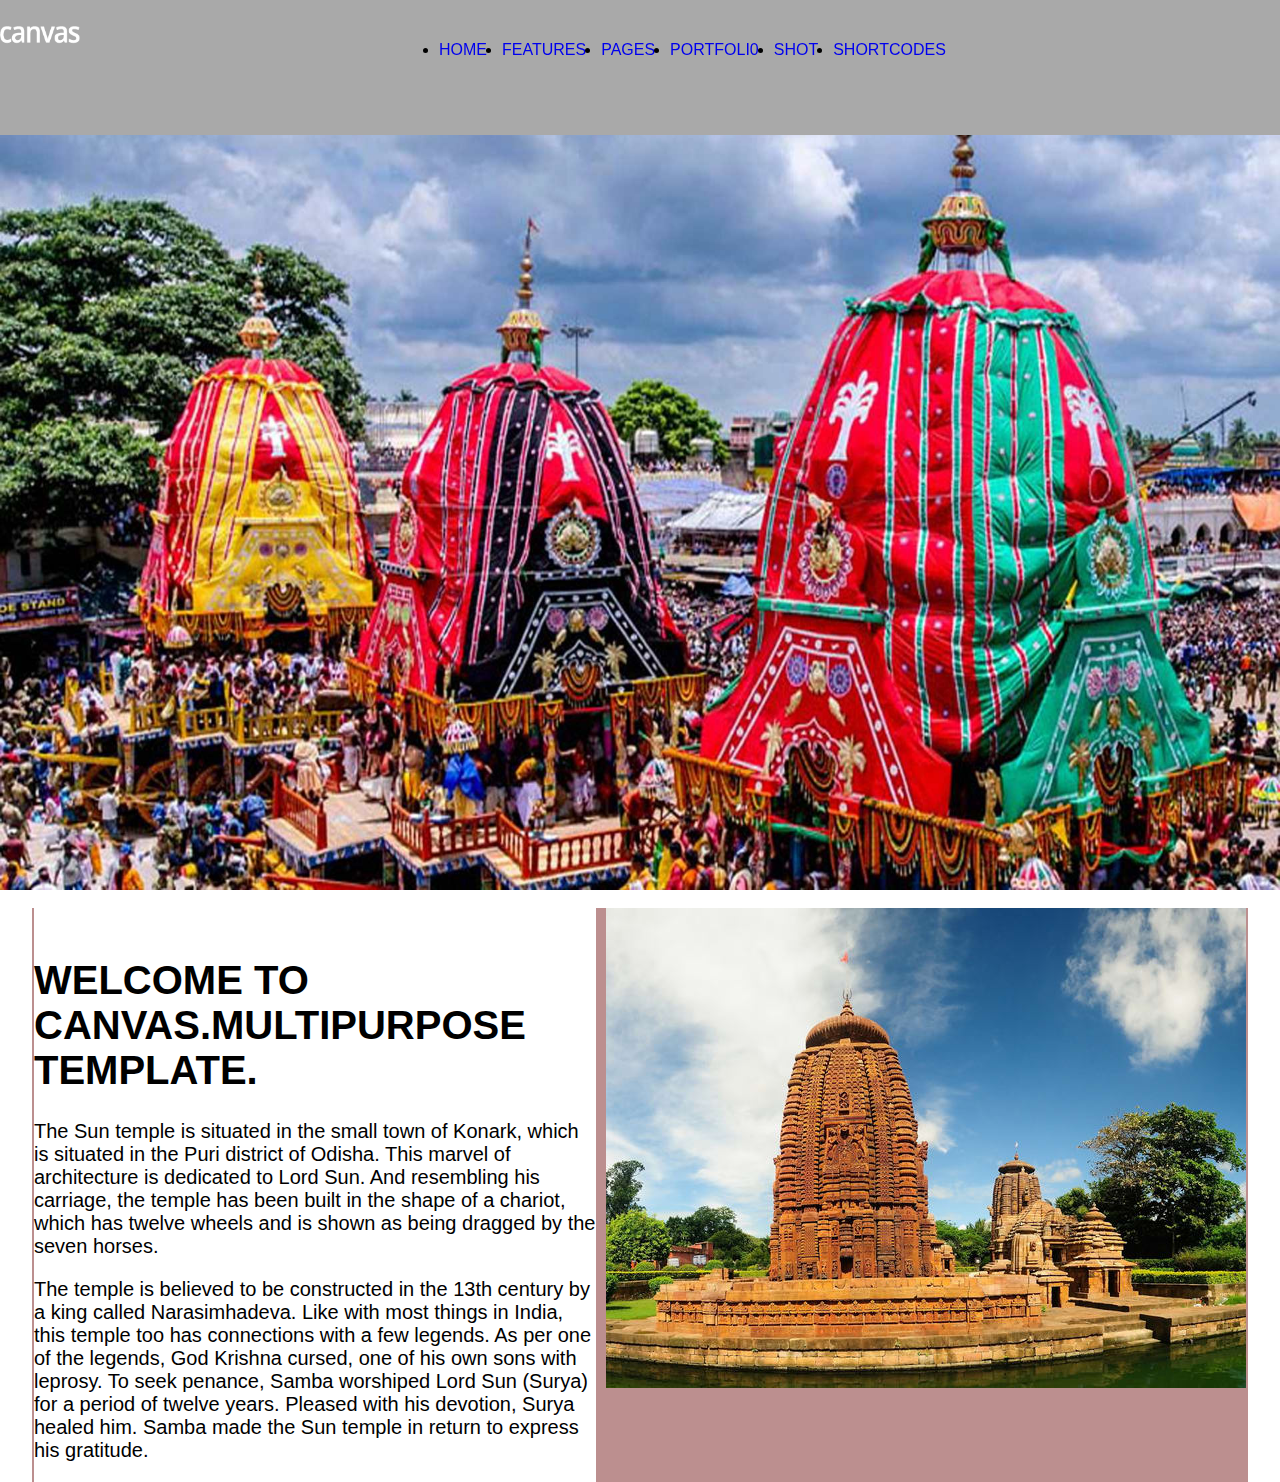
==== test.html @ 64397fba "Attached the project with temple related things.Also modified the code to make it responsive." ====
<!DOCTYPE html>
<html lang="en">

<head>
    <meta charset="UTF-8">
    <meta name="viewport" content="width=device-width, initial-scale=1.0">
    <meta http-equiv="X-UA-Compatible" content="ie=edge">
    <link rel="stylesheet" href="css/base.css">
    <link rel="stylesheet" href="css/module.css">
    <link rel="stylesheet" href="css/state.css">
    <link rel="stylesheet" href="css/layout.css">
    <link rel="stylesheet" href="css/style.css">
    <title>Canvas website</title>
</head>
<!-- 
<body style="background-image: url(images/backimage.jpg)"> -->
    <body>

    <nav id="navigationBar" class="navBar" style="height: 10vh;">

        <div id="menuOnNav" class="mainMenuContainer">
            <div id="canvaLogo">
                <img src="images/logo-dark.png" alt="canvaLogo" style="width: 80px;height: 70px;">
            </div>

            <div id="mainMenuContainer1">
                <ul>
                    <div class="mainMenu">
                        <li>
                            <a href="#">HOME</a>
                        </li>
                    </div>
                    <div class="mainMenu">
                        <li>
                            <a href="#">FEATURES</a>
                        </li>
                    </div>
                    <div class="mainMenu">
                        <li>
                            <a href="#">PAGES</a>
                        </li>
                    </div>
                    <div class="mainMenu">
                        <li>
                            <a href="#">PORTFOLI0</a>
                        </li>
                    </div>
                    <div class="mainMenu">
                        <li>
                            <a href="#">SHOT</a>
                        </li>
                    </div>
                    <div class="mainMenu">
                        <li>
                            <a href="#">SHORTCODES</a>
                        </li>
                    </div>
                </ul>
            </div>


        </div>
    </nav>
    <img src="images/carfestival.jpg" alt="" width="100%" height="30%">


    <br/>
    <br/>
    <div class="mainWrapper" style="width: 95%;margin: auto">
            <!-- section 1 starts here-->
    
            <section id="section1">
    
                <div class="columnContainer" style="background-color: rosybrown">
                    <div id="box-1" style="background: white">
    
                        <br>
                        <h1>WELCOME TO CANVAS.MULTIPURPOSE TEMPLATE.</h1>
                        <p>The Sun temple is situated in the small town of Konark, which is situated in the Puri district of Odisha.
                            This marvel of architecture is dedicated to Lord Sun. And resembling his carriage, the temple has
                            been built in the shape of a chariot, which has twelve wheels and is shown as being dragged by the
                            seven horses.</p>
                        <p>The temple is believed to be constructed in the 13th century by a king called Narasimhadeva. Like with
                            most things in India, this temple too has connections with a few legends. As per one of the legends,
                            God Krishna cursed, one of his own sons with leprosy. To seek penance, Samba worshiped Lord Sun (Surya)
                            for a period of twelve years. Pleased with his devotion, Surya healed him. Samba made the Sun temple
                            in return to express his gratitude.</p>
                    </div>
                    <div id="box-2">
                        <img src="images/suntemple.jpg" alt="mobile phone image">
                    </div>
                </div>
    
            </section>
    </div>    
   
            <footer id="footer" style="margin-left: 5px">
            

        </footer>

</body>

</html>
---- css/base.css ----
body{
    margin: 0px;
    left: 0px;
}
ul{
    margin:0px;
}
---- css/module.css ----
* {box-sizing: border-box}
body {font-family: Verdana, sans-serif; margin:0}
.mySlides {display: none}
img {vertical-align: middle;}

/* Slideshow container */
.slideshow-container {
  max-width: 1000px;
  position: relative;
  margin: auto;
}

/* Next & previous buttons */
.prev, .next {
  cursor: pointer;
  position: absolute;
  top: 50%;
  width: auto;
  padding: 16px;
  margin-top: -22px;
  color: white;
  font-weight: bold;
  font-size: 18px;
  transition: 0.6s ease;
  border-radius: 0 3px 3px 0;
}

/* Position the "next button" to the right */
.next {
  right: 0;
  border-radius: 3px 0 0 3px;
}

/* On hover, add a black background color with a little bit see-through */
.prev:hover, .next:hover {
  background-color: rgba(0,0,0,0.8);
}

/* Caption text */
.text {
  color: #f2f2f2;
  font-size: 15px;
  padding: 8px 12px;
  position: absolute;
  bottom: 8px;
  width: 100%;
  text-align: center;
}

/* Number text (1/3 etc) */
.numbertext {
  color: #f2f2f2;
  font-size: 12px;
  padding: 8px 12px;
  position: absolute;
  top: 0;
}

/* The dots/bullets/indicators */
.dot {
  cursor: pointer;
  height: 15px;
  width: 15px;
  margin: 0 2px;
  background-color: #bbb;
  border-radius: 50%;
  display: inline-block;
  transition: background-color 0.6s ease;
}

.active, .dot:hover {
  background-color: #717171;
}

/* Fading animation */
.fade {
  -webkit-animation-name: fade;
  -webkit-animation-duration: 1.5s;
  animation-name: fade;
  animation-duration: 1.5s;
}

@-webkit-keyframes fade {
  from {opacity: .4} 
  to {opacity: 1}
}

@keyframes fade {
  from {opacity: .4} 
  to {opacity: 1}
}

/* On smaller screens, decrease text size */
@media only screen and (max-width: 300px) {
  .prev, .next,.text {font-size: 11px}
}
---- css/layout.css ----
/*====================section 1 starts here=================================*/


.columnContainer{
    display: flex;
    flex-direction: row;/*it is the default value*/
    
}
#box-1{
flex: 1;
margin-right: 10px;
margin-left: 2px;
}
#box-2{
flex: 1;
margin-right: 2px;
}
#section1{
    font-size: 1.25rem;
    font-weight: 300;
    background-color: yellowgreen;
}
/*=====================================================*/
/*====================section 2 starts here=================================*/
#section2{
    background-color:wheat;
}
#section2ColumnContainer{
    display: flex;
    background-color: gray;
}
.imageDiv{
    display: flex;
    justify-content: center;
}
.afterImage h4{
text-align: center;
}
#box-3{
    flex: 1;
    margin-right: 2px;
}
#box-4{
    flex: 1;
    margin-right: 4px;
}
#box-5{
    flex: 1;
}
#section2ColumnContainer img{
    width: 256px;
    height: 256px;
}
/*Footer section starts here*/
footer{
    
    height: 50%;
}
/*
.addressContainer{
  
    background: #556b2f;
    
    
    
}
*/
#addressContainerMain{
    /*just removing bcoz facing some issue with making it responsive
    height: 80%;
    width: 90%;
    */
    background:white;
    /*not required
    position: relative;
    top:15px;
    left: 30px;
    */
    display: flex;
   
}
#blogroll ul{
    /*why not working*/
    list-style: none;
    padding-left: 0%;
}
#blogroll{
    margin-left: 20px;
    margin-right: 20px;
}
.two-third-col{
    
    width: 66%;
    background: rgb(86, 86, 126);
    flex:1;
    display: flex;
  
    
}
.one-third-col{
   
    width: 33%;
    flex:1;
    background: yellowgreen;
    display: flex;
    flex-direction: column;
    align-items: flex-start;
}
#onethirdcolrow1{
flex: 1;
}
#onethirdcolrow2{
    flex: 1;
}
#onethirdcolrow3{
    flex: 1;
}
.one-third-col-row-container{
display: flex;
}
.onethirdcolrow1Image img{
   /*provided thhis height and width in order to make all images of same size.otherwise it will of diff
   size and take diff space*/ 
    width: 80px;
    height: 80px;
}
/*
.copyrightsContainer{
    display: flex;
    align-items: center;
    border-top: 3px;
    background: darkgrey;
    height: 20%;
    align-items: center;
}
#copyright{
    flex:1;
    padding-left: 50px;
}
#socialMedialinks{
    flex:1;
    padding-right: 50px;
}*/
.copyrightsContainer{
    
    background: darkgrey;
    height: 20%;
}
#footer-social{
padding-left: 35%;
padding-right: 35%;
}
#footer-copyright{
    padding-left: 25%;
padding-right: 25%;
padding-top: 1%;
}

@media(max-width: 630px) {
    .columnContainer{
         flex-direction: column;
    }
}
@media(max-width: 630px) {
    #section2ColumnContainer{
         flex-direction: column;
    }
}
@media(max-width: 630px) {
    #addressContainerMain{
         flex-direction: column;
    }
}
@media(max-width: 630px) {
    .two-third-col{
         flex-direction: column;
    }
}
@media(max-width: 630px) {
    .one-third-col{
         flex-direction: column;
    }
}
---- css/style.css ----
#menuOnNav{
    background:darkgrey;
    height: 15vh;
    display: flex;
    position: fixed;
    top: 0px;
    width: 100%;

}
#canvaLogo{
width: 30%;

}
/*
.mainMenuContainer ul{
    /* to eliminate dots of ul items.
    list-style: none;
}
.div li{
   
   
}
*/
.mainMenu{
   
   /*  background: cyan;
   
   border: 1px solid black;
    display: flex;*/
    height: 12vh;
   margin-left:15px; 
   /* align-items: center;*/
   /*position and top has been added inorder to place the menus centrally inside its own div*/
   position: relative;
   top: 30%;
    
}
#mainMenuContainer1 a {
    /*to remove underlines*/
text-decoration: none;
margin-top: 40%;
width: 70%;

}

#mainMenuContainer1{
    display: flex;
border: 5px;
padding-right: 10px;

width: 70%;
}
#mainMenuContainer1 ul{
    /*it will place home features...side by side*/
    display: flex;
    padding-right: 0px;
}
.imgTitle{
    color: #999;
}
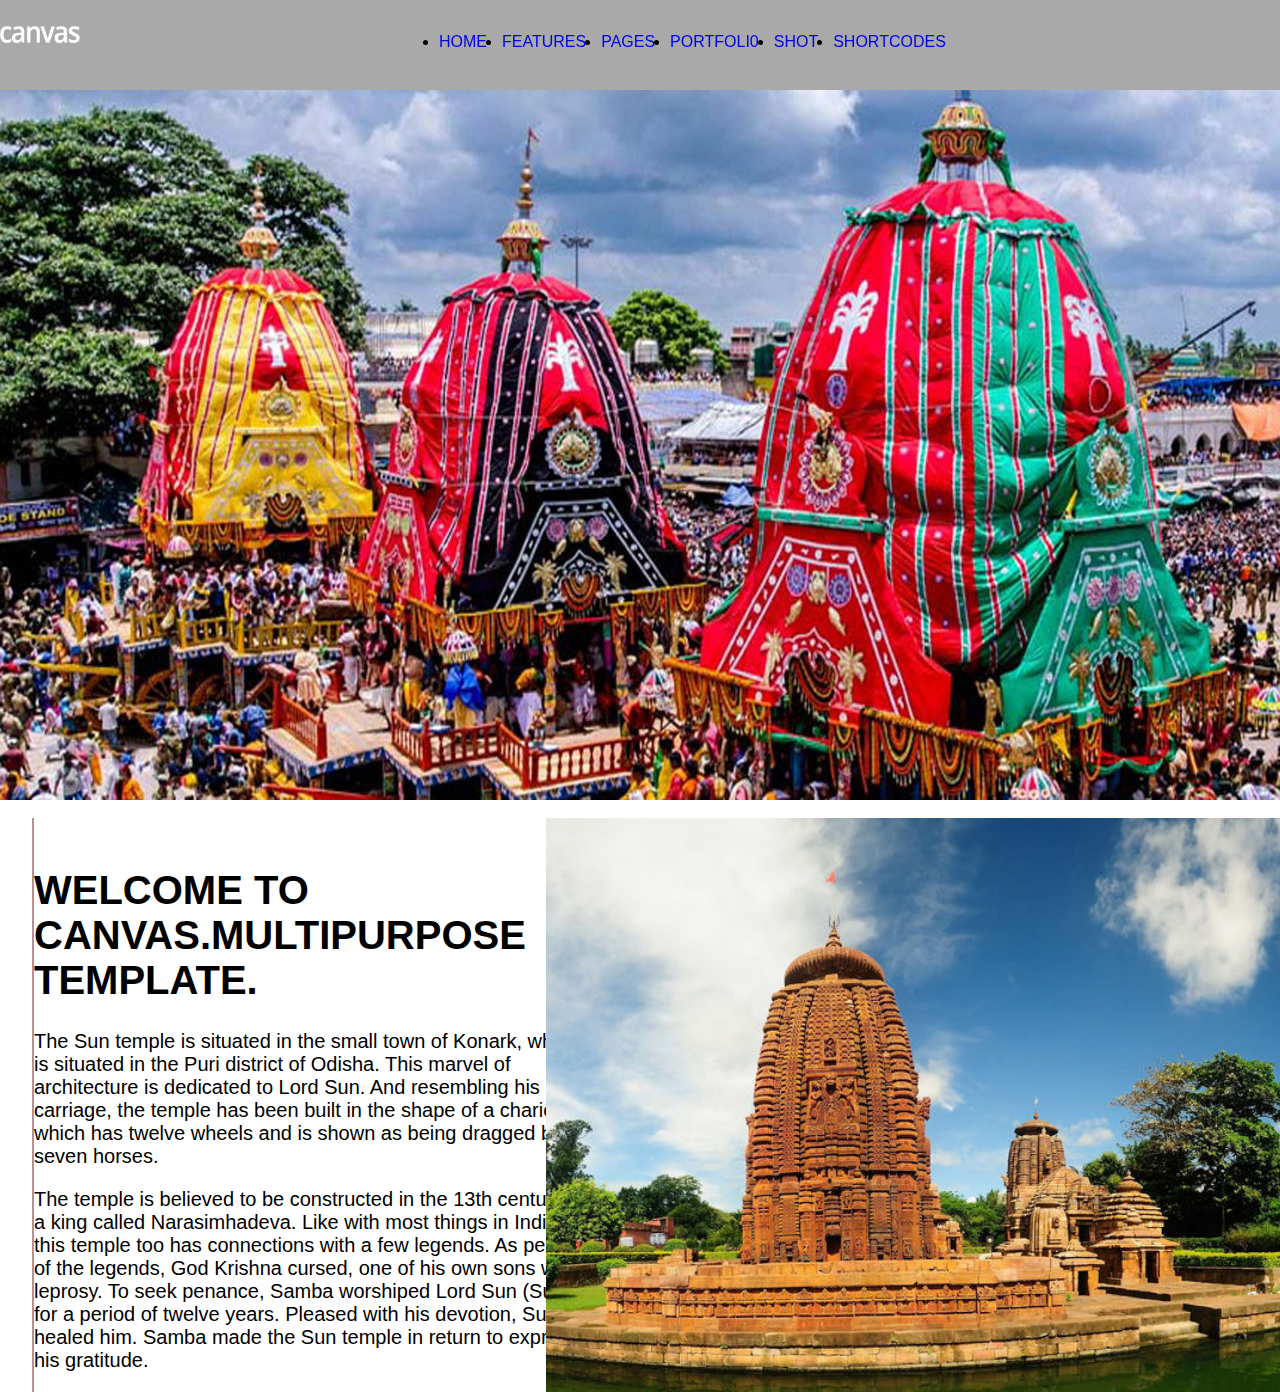
==== commit 55a10648: "in base.css,left is not required in style.css,height is changed in order to match with its parent di" ====
--- a/test.html
+++ b/test.html
@@ -16,9 +16,9 @@
 <body style="background-image: url(images/backimage.jpg)"> -->
     <body>
 
-    <nav id="navigationBar" class="navBar" style="height: 10vh;">
+    <nav id="menuOnNav" class="mainMenuContainer" style="height: 10vh;">
 
-        <div id="menuOnNav" class="mainMenuContainer">
+       <!-- <div id="menuOnNav" class="mainMenuContainer">-->
             <div id="canvaLogo">
                 <img src="images/logo-dark.png" alt="canvaLogo" style="width: 80px;height: 70px;">
             </div>
@@ -59,7 +59,7 @@
             </div>
 
 
-        </div>
+       <!-- </div>-->
     </nav>
     <img src="images/carfestival.jpg" alt="" width="100%" height="30%">
 
--- a/css/base.css
+++ b/css/base.css
@@ -1,7 +1,4 @@
 body{
     margin: 0px;
-    left: 0px;
+   
 }
-ul{
-    margin:0px;
-}--- a/css/layout.css
+++ b/css/layout.css
@@ -11,23 +11,31 @@
 margin-right: 10px;
 margin-left: 2px;
 }
+
 #box-2{
 flex: 1;
-margin-right: 2px;
-}
+/*i have placed these below two property in order to place the image at the center of box2.*/
+display: flex;
+justify-content: center;
+}
+
 #section1{
     font-size: 1.25rem;
     font-weight: 300;
     background-color: yellowgreen;
 }
+
 /*=====================================================*/
 /*====================section 2 starts here=================================*/
+
 #section2{
     background-color:wheat;
+    width: 100%;
 }
 #section2ColumnContainer{
     display: flex;
     background-color: gray;
+   
 }
 .imageDiv{
     display: flex;
@@ -46,6 +54,8 @@
 }
 #box-5{
     flex: 1;
+    word-wrap: normal;
+   
 }
 #section2ColumnContainer img{
     width: 256px;
@@ -56,6 +66,7 @@
     
     height: 50%;
 }
+
 /*
 .addressContainer{
   
@@ -65,6 +76,7 @@
     
 }
 */
+
 #addressContainerMain{
     /*just removing bcoz facing some issue with making it responsive
     height: 80%;
@@ -124,6 +136,7 @@
     width: 80px;
     height: 80px;
 }
+
 /*
 .copyrightsContainer{
     display: flex;
@@ -174,13 +187,30 @@
 @media(max-width: 630px) {
     .two-third-col{
          flex-direction: column;
+          /*in order to fit this col with the window size itself.without it text is coming properly within 
+          this column.but col itself is not fitting to the whole device size */
+          width: 100%;
     }
 }
 @media(max-width: 630px) {
     .one-third-col{
          flex-direction: column;
-    }
-}
-
-
-
+         /*in order to fit the text within the each row*/
+         width: 100%;
+    }
+}
+@media(max-width: 630px) {
+           body{
+           max-width: 100%;
+       }
+
+}
+
+
+
+
+   
+    
+
+
+
--- a/css/style.css
+++ b/css/style.css
@@ -28,7 +28,7 @@
    
    border: 1px solid black;
     display: flex;*/
-    height: 12vh;
+    height: 15vh;
    margin-left:15px; 
    /* align-items: center;*/
    /*position and top has been added inorder to place the menus centrally inside its own div*/
